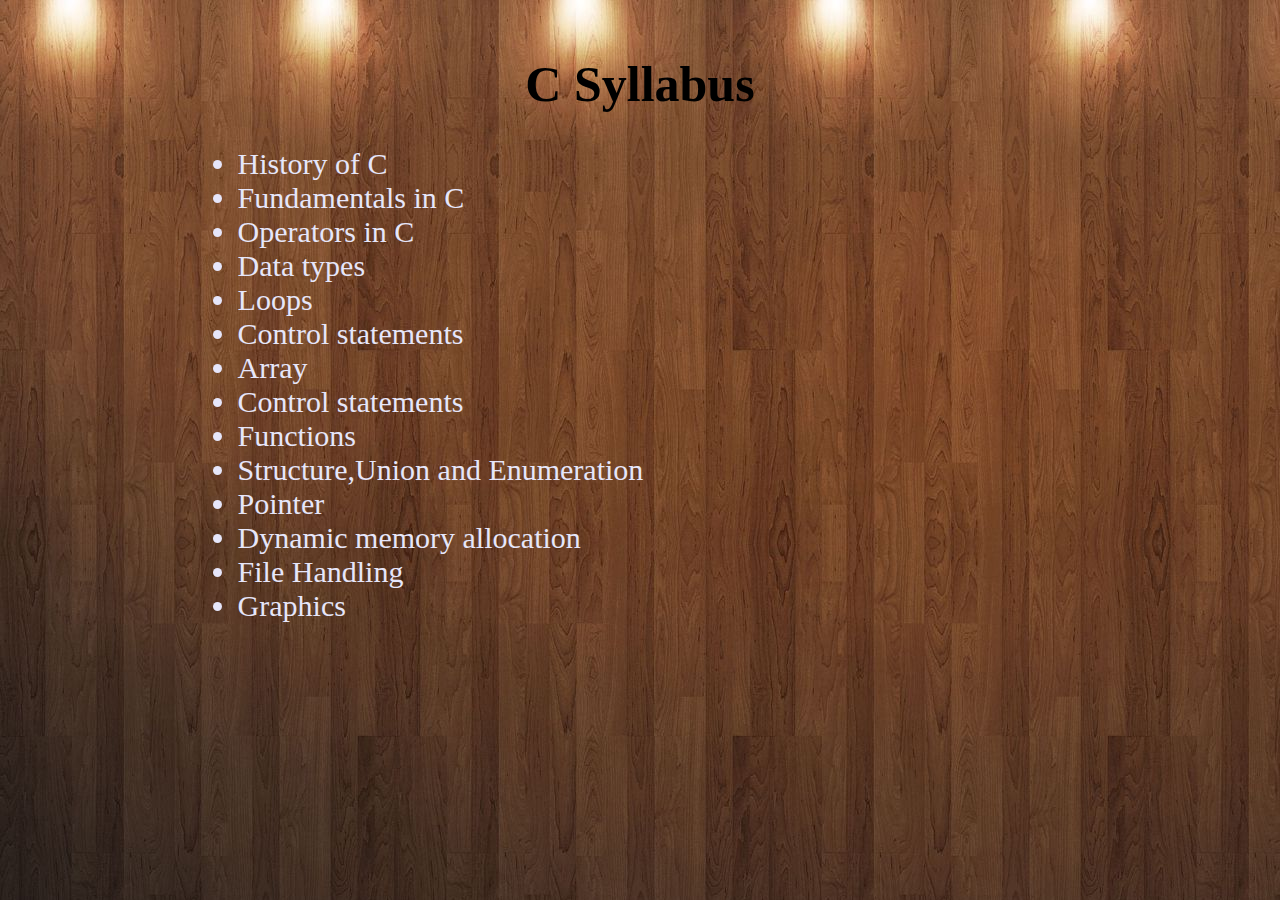
==== c.html @ af113258 "Add files via upload" ====
<!DOCTYPE html>
<html lang="en">
<head>
    <meta charset="UTF-8">
    <meta name="viewport" content="width=device-width, initial-scale=1.0">
    <title>C Syllabus</title>
    <link rel="stylesheet" href="substyle.css">
</head>
<body>
        <section id="title">
            <h1>C Syllabus</h1>
        </section>
        <section id="inside">
            <ul>
                <li>History of C</li>
                <li>Fundamentals in C</li>
                <li>Operators in C</li>
                <li>Data types</li>
                <li>Loops</li>
                <li>Control statements</li>
                <li>Array</li>
                <li>Control statements</li>
                <li>Functions</li>
                <li>Structure,Union and Enumeration</li>
                <li>Pointer</li>
                <li>Dynamic memory allocation</li>
                <li>File Handling</li>
                <li>Graphics</li>
            </ul>
        </section>
</body>
</html>
---- substyle.css ----
body
{
    background: url("subwall.jpg") no-repeat;
}
#title
{
    text-align: center ;
    /* background: url("subwall.jpg") no-repeat; */
}
#title h1
{
    font-size: 50px;
    margin-top: 55px;
}
#inside
{
    padding: 0% 15%;
    font-size: 30px;
    color: lavender;
}
#inside h3
{
    color: black!important;
}
.image
{
    position: absolute;
    left: 45%;
    bottom:25%;
}
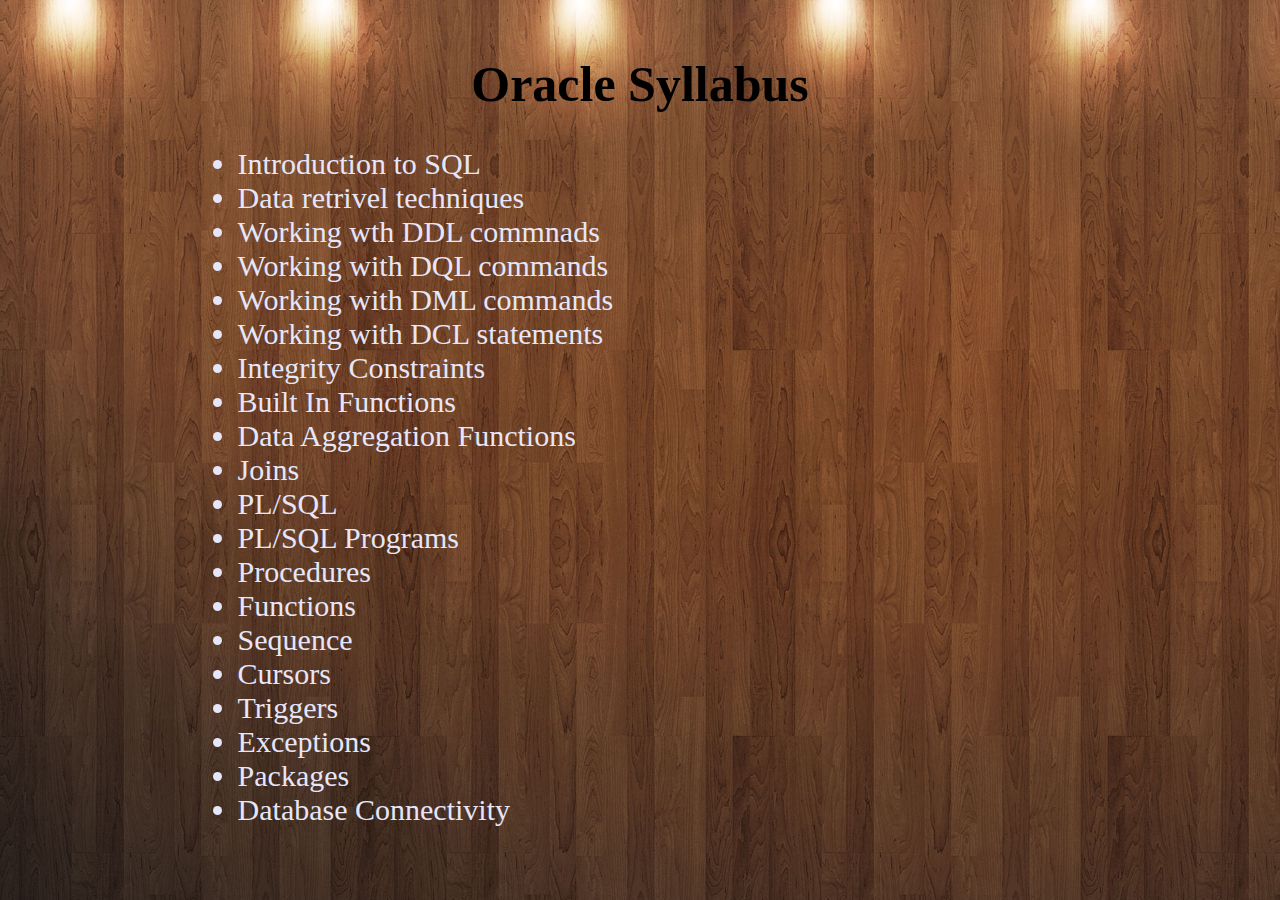
==== commit a60080d1: "Update c.html" ====
--- a/c.html
+++ b/c.html
@@ -3,30 +3,36 @@
 <head>
     <meta charset="UTF-8">
     <meta name="viewport" content="width=device-width, initial-scale=1.0">
-    <title>C Syllabus</title>
+    <title>Oracle Syllabus</title>
     <link rel="stylesheet" href="substyle.css">
 </head>
 <body>
         <section id="title">
-            <h1>C Syllabus</h1>
+            <h1>Oracle Syllabus</h1>
         </section>
         <section id="inside">
             <ul>
-                <li>History of C</li>
-                <li>Fundamentals in C</li>
-                <li>Operators in C</li>
-                <li>Data types</li>
-                <li>Loops</li>
-                <li>Control statements</li>
-                <li>Array</li>
-                <li>Control statements</li>
+                <li>Introduction to SQL</li>
+                <li>Data retrivel techniques</li>
+                <li>Working wth DDL commnads</li>
+                <li>Working with DQL commands</li>
+                <li>Working with DML commands</li>
+                <li>Working with DCL statements</li>
+                <li>Integrity Constraints</li>
+                <li>Built In Functions</li>
+                <li>Data Aggregation Functions</li>
+                <li>Joins</li>
+                <li>PL/SQL</li>
+                <li>PL/SQL Programs</li>
+                <li>Procedures</li>
                 <li>Functions</li>
-                <li>Structure,Union and Enumeration</li>
-                <li>Pointer</li>
-                <li>Dynamic memory allocation</li>
-                <li>File Handling</li>
-                <li>Graphics</li>
+                <li>Sequence</li>
+                <li>Cursors</li>
+                <li>Triggers</li>
+                <li>Exceptions</li>
+                <li>Packages</li>
+                <li>Database Connectivity</li>
             </ul>
         </section>
 </body>
-</html>+</html>
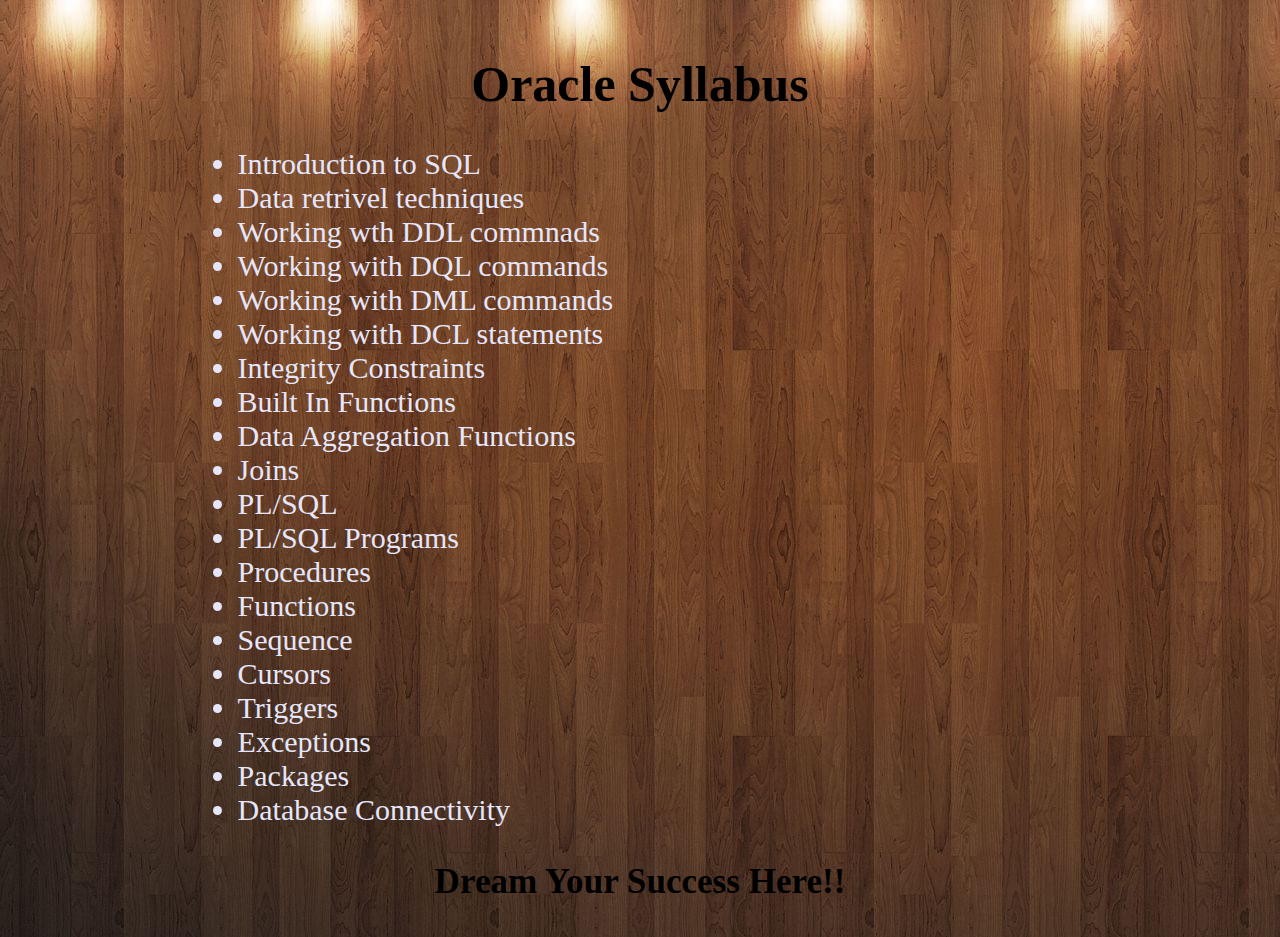
==== commit aae2977c: "Update c.html" ====
--- a/c.html
+++ b/c.html
@@ -33,6 +33,7 @@
                 <li>Packages</li>
                 <li>Database Connectivity</li>
             </ul>
+                 <center><h3>Dream Your Success Here!!</h3></center>
         </section>
 </body>
 </html>
